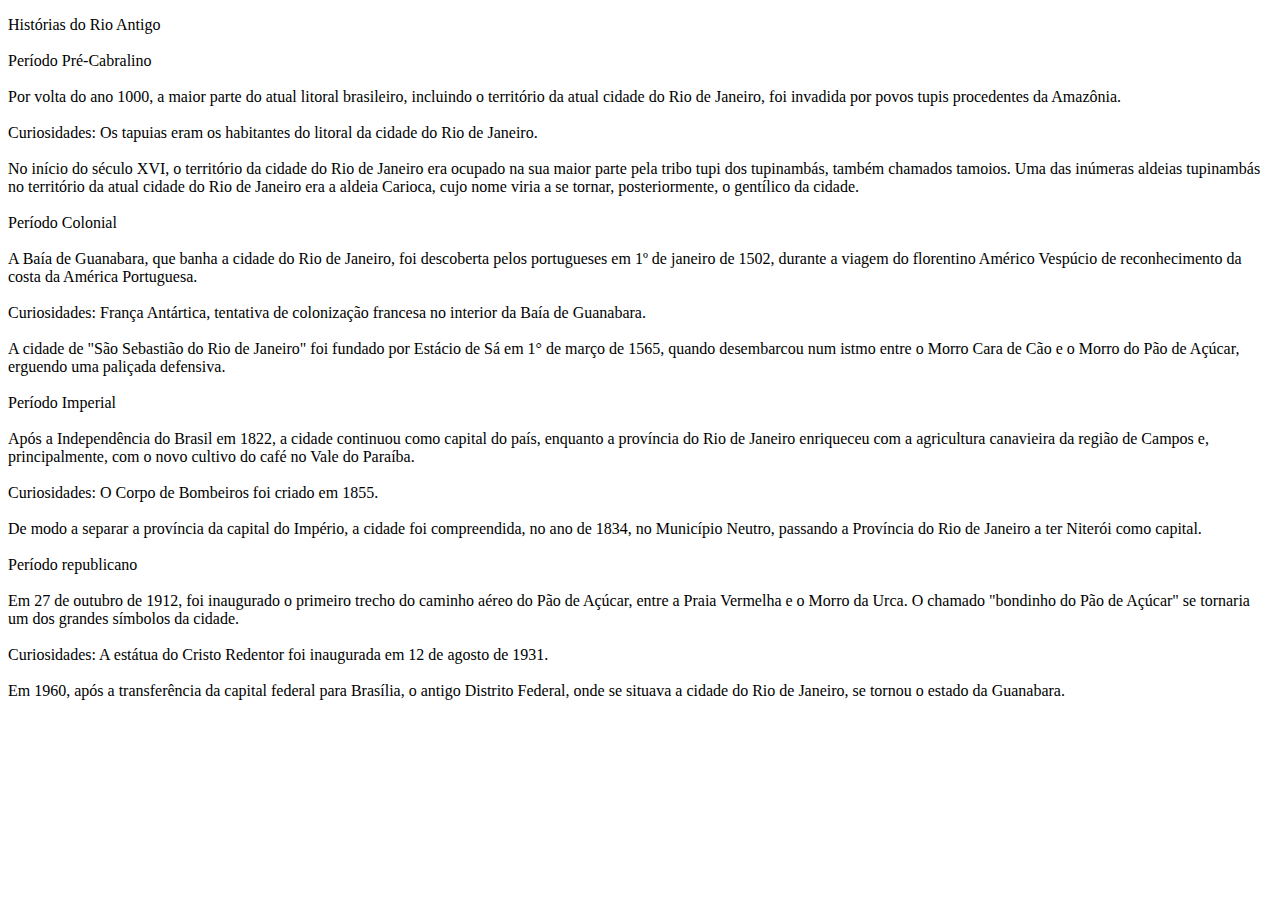
==== index.html @ 3008c5a7 "gitignore atualizado" ====
<!DOCTYPE html>
<html lang="pt-br">
<head>
    <meta charset="UTF-8">
    <meta name="viewport" content="width=device-width, initial-scale=1.0">
    <title>Rio antigo</title>
</head>
<body>
    <p>
        Histórias do Rio Antigo<br><br>

        Período Pré-Cabralino<br><br>
        Por volta do ano 1000, a maior parte do atual litoral brasileiro, incluindo o território da atual cidade do Rio de Janeiro, foi invadida por povos tupis procedentes da Amazônia.<br><br>
        
        Curiosidades: Os tapuias eram os habitantes do litoral da cidade do Rio de Janeiro.<br><br>
        
        No início do século XVI, o território da cidade do Rio de Janeiro era ocupado na sua maior parte pela tribo tupi dos tupinambás, também chamados tamoios. Uma das inúmeras aldeias tupinambás no território da atual cidade do Rio de Janeiro era a aldeia Carioca, cujo nome viria a se tornar, posteriormente, o gentílico da cidade.<br><br>
        
        Período Colonial<br><br>
        A Baía de Guanabara, que banha a cidade do Rio de Janeiro, foi descoberta pelos portugueses em 1º de janeiro de 1502, durante a viagem do florentino Américo Vespúcio de reconhecimento da costa da América Portuguesa.<br><br>
        
        Curiosidades: França Antártica, tentativa de colonização francesa no interior da Baía de Guanabara.<br><br>
        
        A cidade de "São Sebastião do Rio de Janeiro" foi fundado por Estácio de Sá em 1° de março de 1565, quando desembarcou num istmo entre o Morro Cara de Cão e o Morro do Pão de Açúcar, erguendo uma paliçada defensiva.<br><br>
        
        Período Imperial<br><br>
        
        Após a Independência do Brasil em 1822, a cidade continuou como capital do país, enquanto a província do Rio de Janeiro enriqueceu com a agricultura canavieira da região de Campos e, principalmente, com o novo cultivo do café no Vale do Paraíba.<br><br>
        
        Curiosidades: O Corpo de Bombeiros foi criado em 1855.<br><br>
        
        De modo a separar a província da capital do Império, a cidade foi compreendida, no ano de 1834, no Município Neutro, passando a Província do Rio de Janeiro a ter Niterói como capital.<br><br>
        
        Período republicano<br><br>
        
        Em 27 de outubro de 1912, foi inaugurado o primeiro trecho do caminho aéreo do Pão de Açúcar, entre a Praia Vermelha e o Morro da Urca. O chamado "bondinho do Pão de Açúcar" se tornaria um dos grandes símbolos da cidade.<br><br>
        
        Curiosidades: A estátua do Cristo Redentor foi inaugurada em 12 de agosto de 1931.<br><br>
        Em 1960, após a transferência da capital federal para Brasília, o antigo Distrito Federal, onde se situava a cidade do Rio de Janeiro, se tornou o estado da Guanabara.<br><br>
    </p>
</body>
</html>
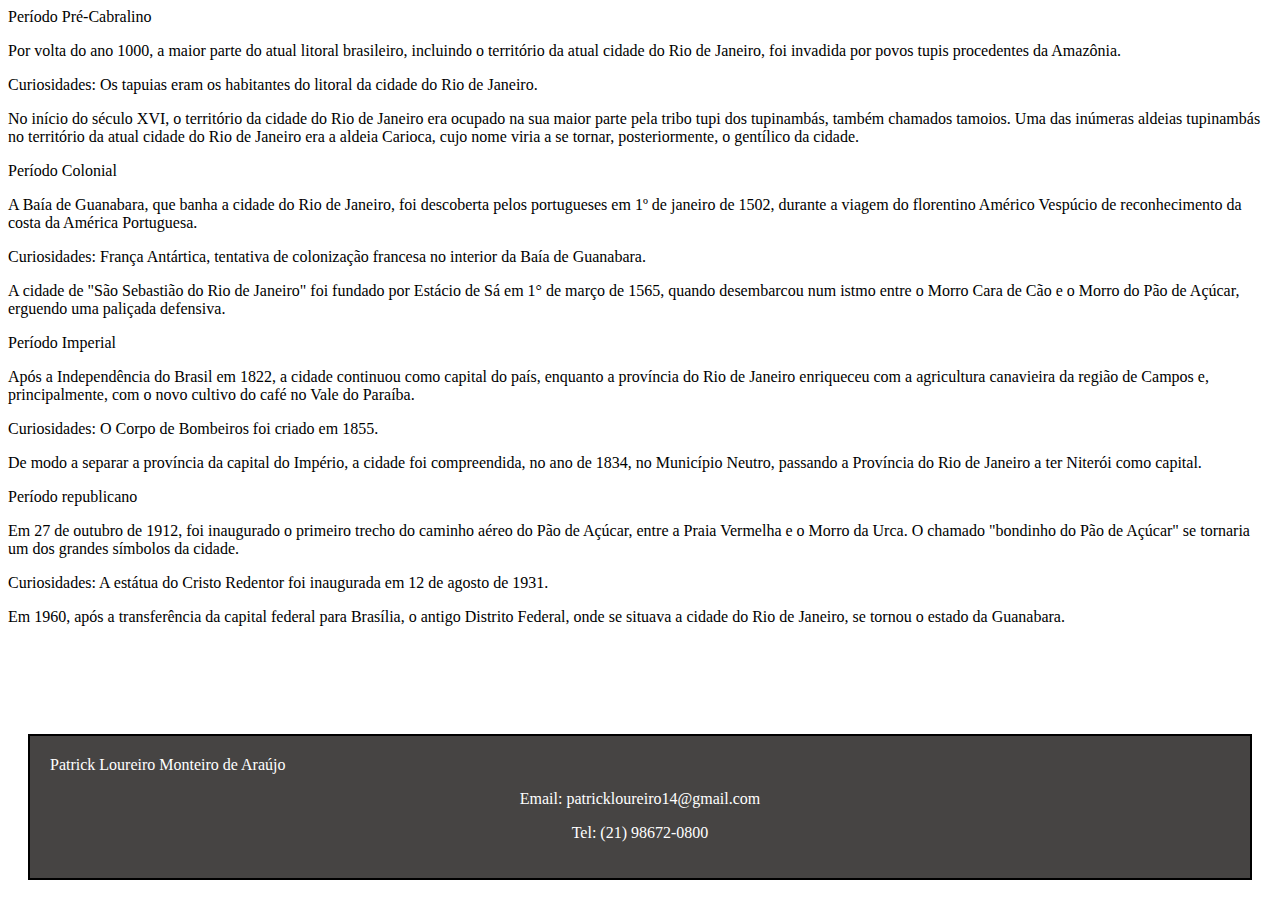
==== commit cb0d2999: "commit final do dia" ====
--- a/index.html
+++ b/index.html
@@ -3,40 +3,70 @@
 <head>
     <meta charset="UTF-8">
     <meta name="viewport" content="width=device-width, initial-scale=1.0">
-    <title>Rio antigo</title>
+    <title>Histórias do Rio Antigo</title>
+    <link href="css/meu_estilo.css" rel="stylesheet">
 </head>
 <body>
-    <p>
-        Histórias do Rio Antigo<br><br>
-
-        Período Pré-Cabralino<br><br>
-        Por volta do ano 1000, a maior parte do atual litoral brasileiro, incluindo o território da atual cidade do Rio de Janeiro, foi invadida por povos tupis procedentes da Amazônia.<br><br>
-        
-        Curiosidades: Os tapuias eram os habitantes do litoral da cidade do Rio de Janeiro.<br><br>
-        
-        No início do século XVI, o território da cidade do Rio de Janeiro era ocupado na sua maior parte pela tribo tupi dos tupinambás, também chamados tamoios. Uma das inúmeras aldeias tupinambás no território da atual cidade do Rio de Janeiro era a aldeia Carioca, cujo nome viria a se tornar, posteriormente, o gentílico da cidade.<br><br>
-        
-        Período Colonial<br><br>
-        A Baía de Guanabara, que banha a cidade do Rio de Janeiro, foi descoberta pelos portugueses em 1º de janeiro de 1502, durante a viagem do florentino Américo Vespúcio de reconhecimento da costa da América Portuguesa.<br><br>
-        
-        Curiosidades: França Antártica, tentativa de colonização francesa no interior da Baía de Guanabara.<br><br>
-        
-        A cidade de "São Sebastião do Rio de Janeiro" foi fundado por Estácio de Sá em 1° de março de 1565, quando desembarcou num istmo entre o Morro Cara de Cão e o Morro do Pão de Açúcar, erguendo uma paliçada defensiva.<br><br>
-        
-        Período Imperial<br><br>
-        
-        Após a Independência do Brasil em 1822, a cidade continuou como capital do país, enquanto a província do Rio de Janeiro enriqueceu com a agricultura canavieira da região de Campos e, principalmente, com o novo cultivo do café no Vale do Paraíba.<br><br>
-        
-        Curiosidades: O Corpo de Bombeiros foi criado em 1855.<br><br>
-        
-        De modo a separar a província da capital do Império, a cidade foi compreendida, no ano de 1834, no Município Neutro, passando a Província do Rio de Janeiro a ter Niterói como capital.<br><br>
-        
-        Período republicano<br><br>
-        
-        Em 27 de outubro de 1912, foi inaugurado o primeiro trecho do caminho aéreo do Pão de Açúcar, entre a Praia Vermelha e o Morro da Urca. O chamado "bondinho do Pão de Açúcar" se tornaria um dos grandes símbolos da cidade.<br><br>
-        
-        Curiosidades: A estátua do Cristo Redentor foi inaugurada em 12 de agosto de 1931.<br><br>
-        Em 1960, após a transferência da capital federal para Brasília, o antigo Distrito Federal, onde se situava a cidade do Rio de Janeiro, se tornou o estado da Guanabara.<br><br>
-    </p>
+    <main>
+        <section id="precabalino" class="background">
+            <header>Período Pré-Cabralino</header>
+            <p>
+                Por volta do ano 1000, a maior parte do atual litoral brasileiro, incluindo o território da atual cidade do Rio de Janeiro, foi invadida por povos tupis procedentes da Amazônia.
+            </p>
+            <p>
+                Curiosidades: Os tapuias eram os habitantes do litoral da cidade do Rio de Janeiro.
+            </p>
+            <p>
+                No início do século XVI, o território da cidade do Rio de Janeiro era ocupado na sua maior parte pela tribo tupi dos tupinambás, também chamados tamoios. Uma das inúmeras aldeias tupinambás no território da atual cidade do Rio de Janeiro era a aldeia Carioca, cujo nome viria a se tornar, posteriormente, o gentílico da cidade.
+            </p>
+        </section>
+        <section id="Colonial" class="background">
+            <header>Período Colonial</header>
+            <p>
+                A Baía de Guanabara, que banha a cidade do Rio de Janeiro, foi descoberta pelos portugueses em 1º de janeiro de 1502, durante a viagem do florentino Américo Vespúcio de reconhecimento da costa da América Portuguesa.
+            </p>
+            <p>
+                Curiosidades: França Antártica, tentativa de colonização francesa no interior da Baía de Guanabara.
+            </p>
+            <p>
+                A cidade de "São Sebastião do Rio de Janeiro" foi fundado por Estácio de Sá em 1° de março de 1565, quando desembarcou num istmo entre o Morro Cara de Cão e o Morro do Pão de Açúcar, erguendo uma paliçada defensiva.
+            </p>
+        </section>
+        <section id="Imperial" class="background">
+            <header>Período Imperial</header>
+            <p>
+                Após a Independência do Brasil em 1822, a cidade continuou como capital do país, enquanto a província do Rio de Janeiro enriqueceu com a agricultura canavieira da região de Campos e, principalmente, com o novo cultivo do café no Vale do Paraíba.
+            </p>
+            <p>
+                Curiosidades: O Corpo de Bombeiros foi criado em 1855.
+            </p>
+            <p>
+                De modo a separar a província da capital do Império, a cidade foi compreendida, no ano de 1834, no Município Neutro, passando a Província do Rio de Janeiro a ter Niterói como capital.
+            </p>
+        </section>
+        <section id="republicano" class="background">
+            <header>Período republicano</header>
+            <p>
+                Em 27 de outubro de 1912, foi inaugurado o primeiro trecho do caminho aéreo do Pão de Açúcar, entre a Praia Vermelha e o Morro da Urca. O chamado "bondinho do Pão de Açúcar" se tornaria um dos grandes símbolos da cidade.
+            </p>
+            <p>
+                Curiosidades: A estátua do Cristo Redentor foi inaugurada em 12 de agosto de 1931.
+            </p>
+            <p>
+                Em 1960, após a transferência da capital federal para Brasília, o antigo Distrito Federal, onde se situava a cidade do Rio de Janeiro, se tornou o estado da Guanabara.
+            </p>
+        </section>
+    </main>
+    <br>
+    <br>
+    <br>
+    <br>
+    <footer>
+        <section style="background-color: rgb(70, 68, 67); color: white; border: 2px solid black; margin: 20px; padding: 20px;">
+        <header>Patrick Loureiro Monteiro de Araújo</header>
+        <p style="text-align: center;">Email: patrickloureiro14@gmail.com</p>
+        <p style="text-align: center;">Tel: (21) 98672-0800</p>
+    </section>
+    </footer>
 </body>
 </html>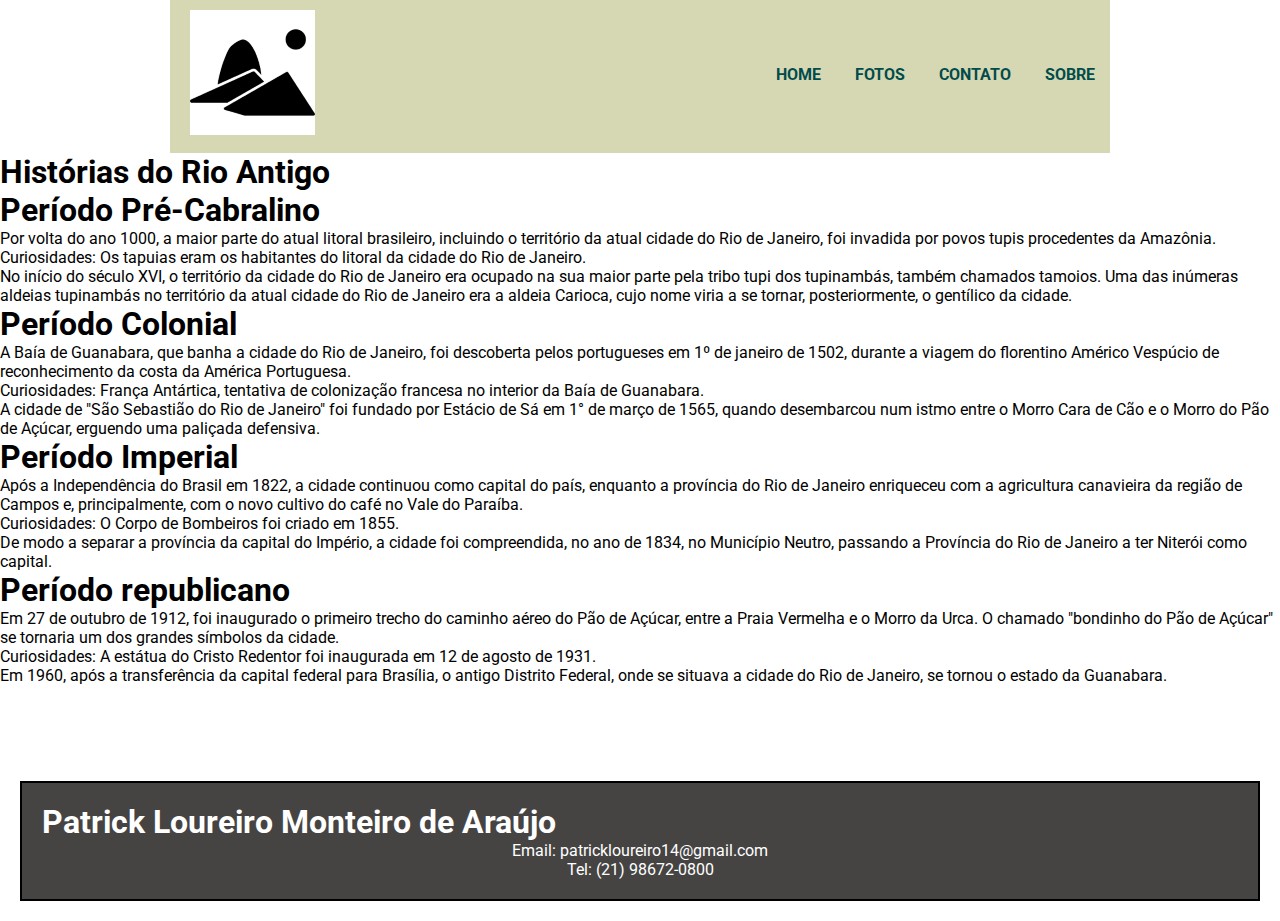
==== commit 59f8d32b: "Criacao do menu principal e paginas do rio antigo" ====
--- a/index.html
+++ b/index.html
@@ -5,11 +5,33 @@
     <meta name="viewport" content="width=device-width, initial-scale=1.0">
     <title>Histórias do Rio Antigo</title>
     <link href="css/meu_estilo.css" rel="stylesheet">
+    <link rel="stylesheet" href="css/menu_logo.css">
+    <link rel="shortcut icon" href="img/python_16.png">
+
 </head>
 <body>
+    <header class="cabecalho">
+        <div class="caixa">
+            <h1 class="logo">
+                <img src="img/rioicon_125x125.png" alt="Logo do site">
+            </h1>
+            <nav class="hmenu">
+                <ul>
+                    <li><a href="index.html">Home</a></li>
+                    <li><a href="fotos.html">Fotos</a></li>
+                    <li><a href="contatos.html">Contato</a></li>
+                    <li><a href="sobre.html">Sobre</a></li>
+                </ul>
+
+            </nav>
+        </div>
+    </header>
     <main>
+        <div>
+            <h1>Histórias do Rio Antigo</h1>
+        </div>
         <section id="precabalino" class="background">
-            <header>Período Pré-Cabralino</header>
+            <h1>Período Pré-Cabralino</h1>
             <p>
                 Por volta do ano 1000, a maior parte do atual litoral brasileiro, incluindo o território da atual cidade do Rio de Janeiro, foi invadida por povos tupis procedentes da Amazônia.
             </p>
@@ -21,7 +43,7 @@
             </p>
         </section>
         <section id="Colonial" class="background">
-            <header>Período Colonial</header>
+            <h1>Período Colonial</h1>
             <p>
                 A Baía de Guanabara, que banha a cidade do Rio de Janeiro, foi descoberta pelos portugueses em 1º de janeiro de 1502, durante a viagem do florentino Américo Vespúcio de reconhecimento da costa da América Portuguesa.
             </p>
@@ -33,7 +55,7 @@
             </p>
         </section>
         <section id="Imperial" class="background">
-            <header>Período Imperial</header>
+            <h1>Período Imperial</h1>
             <p>
                 Após a Independência do Brasil em 1822, a cidade continuou como capital do país, enquanto a província do Rio de Janeiro enriqueceu com a agricultura canavieira da região de Campos e, principalmente, com o novo cultivo do café no Vale do Paraíba.
             </p>
@@ -45,7 +67,7 @@
             </p>
         </section>
         <section id="republicano" class="background">
-            <header>Período republicano</header>
+            <h1>Período republicano</h1>
             <p>
                 Em 27 de outubro de 1912, foi inaugurado o primeiro trecho do caminho aéreo do Pão de Açúcar, entre a Praia Vermelha e o Morro da Urca. O chamado "bondinho do Pão de Açúcar" se tornaria um dos grandes símbolos da cidade.
             </p>
@@ -63,7 +85,7 @@
     <br>
     <footer>
         <section style="background-color: rgb(70, 68, 67); color: white; border: 2px solid black; margin: 20px; padding: 20px;">
-        <header>Patrick Loureiro Monteiro de Araújo</header>
+        <h1>Patrick Loureiro Monteiro de Araújo</h1>
         <p style="text-align: center;">Email: patrickloureiro14@gmail.com</p>
         <p style="text-align: center;">Tel: (21) 98672-0800</p>
     </section>
--- a/css/menu_logo.css
+++ b/css/menu_logo.css
@@ -0,0 +1,51 @@
+
+@import url('https://fonts.googleapis.com/css2?family=Roboto:ital,wght@0,100..900;1,100..900&display=swap');
+
+* {
+    margin: 0 auto;
+    padding: 0;
+    box-sizing: border-box;
+    font-family: 'roboto', sans-serif;
+}
+
+.cabecalho {
+    background-color: rgb(213, 216, 179);
+    padding: 10px 0;
+    width: 940px;
+}
+
+.caixa {
+    width: 940px;
+    position: relative;
+    margin: auto;
+}
+
+.logo {
+    padding-left: 20px;
+}
+
+.hmenu {
+    position: absolute;
+    top: 55px;
+    right: 0;
+}
+
+.hmenu ul li {
+    display: inline;
+    margin: 0 0 0 15px;
+
+}
+
+.hmenu ul li a {
+    color:  #024b4b;
+    text-decoration: none;
+    text-transform: uppercase;
+    font-weight: bold;
+    margin-right: 15px;
+}
+
+.hmenu ul li a:hover {
+    color: rgb(224, 134, 30);
+    border-bottom: 1px solid rgb(224, 134, 30);
+}
+
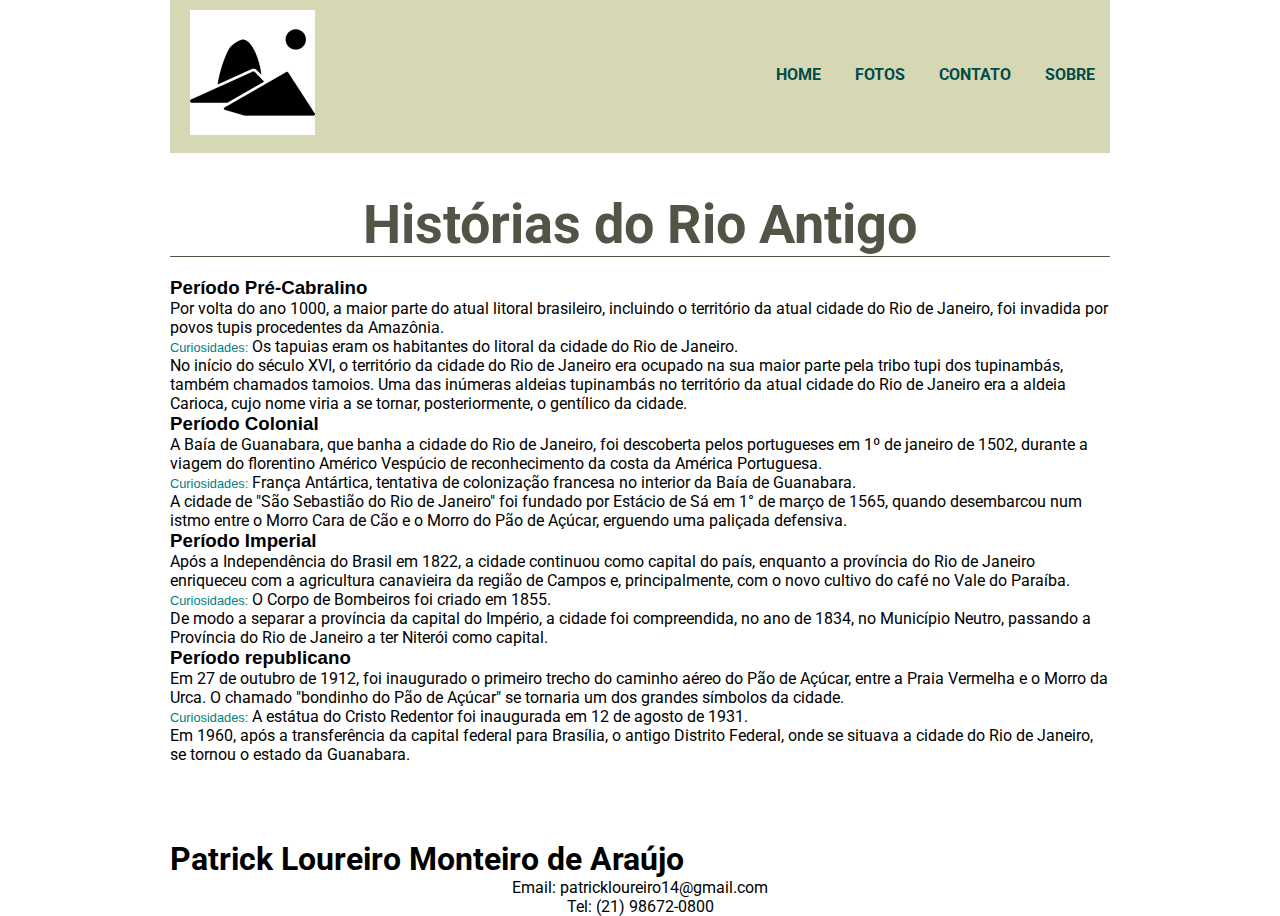
==== commit 51896a53: "ajustes no arquivo "index.html" (pagina principal)" ====
--- a/index.html
+++ b/index.html
@@ -6,6 +6,7 @@
     <title>Histórias do Rio Antigo</title>
     <link href="css/meu_estilo.css" rel="stylesheet">
     <link rel="stylesheet" href="css/menu_logo.css">
+    <link rel="stylesheet" href="css/rioantigo.css">
     <link rel="shortcut icon" href="img/python_16.png">
 
 </head>
@@ -26,53 +27,53 @@
             </nav>
         </div>
     </header>
-    <main>
-        <div>
-            <h1>Histórias do Rio Antigo</h1>
+    <main class="conteudo-principal">
+        <div class="titulo-principal">
+            <h2>Histórias do Rio Antigo</h2>
         </div>
-        <section id="precabalino" class="background">
-            <h1>Período Pré-Cabralino</h1>
+        <section id="precabalino" class="background" class="conteudo-secao">
+            <h3 class="cabecalho-secao">Período Pré-Cabralino</h3>
             <p>
                 Por volta do ano 1000, a maior parte do atual litoral brasileiro, incluindo o território da atual cidade do Rio de Janeiro, foi invadida por povos tupis procedentes da Amazônia.
             </p>
             <p>
-                Curiosidades: Os tapuias eram os habitantes do litoral da cidade do Rio de Janeiro.
+                <span class="titulo-curiosidade">Curiosidades:</span> Os tapuias eram os habitantes do litoral da cidade do Rio de Janeiro.
             </p>
             <p>
                 No início do século XVI, o território da cidade do Rio de Janeiro era ocupado na sua maior parte pela tribo tupi dos tupinambás, também chamados tamoios. Uma das inúmeras aldeias tupinambás no território da atual cidade do Rio de Janeiro era a aldeia Carioca, cujo nome viria a se tornar, posteriormente, o gentílico da cidade.
             </p>
         </section>
-        <section id="Colonial" class="background">
-            <h1>Período Colonial</h1>
+        <section id="Colonial" class="background" class="conteudo-secao">
+            <h3 class="cabecalho-secao">Período Colonial</h3>
             <p>
                 A Baía de Guanabara, que banha a cidade do Rio de Janeiro, foi descoberta pelos portugueses em 1º de janeiro de 1502, durante a viagem do florentino Américo Vespúcio de reconhecimento da costa da América Portuguesa.
             </p>
             <p>
-                Curiosidades: França Antártica, tentativa de colonização francesa no interior da Baía de Guanabara.
+                <span class="titulo-curiosidade">Curiosidades:</span> França Antártica, tentativa de colonização francesa no interior da Baía de Guanabara.
             </p>
             <p>
                 A cidade de "São Sebastião do Rio de Janeiro" foi fundado por Estácio de Sá em 1° de março de 1565, quando desembarcou num istmo entre o Morro Cara de Cão e o Morro do Pão de Açúcar, erguendo uma paliçada defensiva.
             </p>
         </section>
-        <section id="Imperial" class="background">
-            <h1>Período Imperial</h1>
+        <section id="Imperial" class="background" class="conteudo-secao">
+            <h3 class="cabecalho-secao">Período Imperial</h3>
             <p>
                 Após a Independência do Brasil em 1822, a cidade continuou como capital do país, enquanto a província do Rio de Janeiro enriqueceu com a agricultura canavieira da região de Campos e, principalmente, com o novo cultivo do café no Vale do Paraíba.
             </p>
             <p>
-                Curiosidades: O Corpo de Bombeiros foi criado em 1855.
+                <span class="titulo-curiosidade">Curiosidades:</span> O Corpo de Bombeiros foi criado em 1855.
             </p>
             <p>
                 De modo a separar a província da capital do Império, a cidade foi compreendida, no ano de 1834, no Município Neutro, passando a Província do Rio de Janeiro a ter Niterói como capital.
             </p>
         </section>
-        <section id="republicano" class="background">
-            <h1>Período republicano</h1>
+        <section id="republicano" class="background" class="conteudo-secao">
+            <h3 class="cabecalho-secao">Período republicano</h3>
             <p>
                 Em 27 de outubro de 1912, foi inaugurado o primeiro trecho do caminho aéreo do Pão de Açúcar, entre a Praia Vermelha e o Morro da Urca. O chamado "bondinho do Pão de Açúcar" se tornaria um dos grandes símbolos da cidade.
             </p>
             <p>
-                Curiosidades: A estátua do Cristo Redentor foi inaugurada em 12 de agosto de 1931.
+                <span class="titulo-curiosidade">Curiosidades:</span> A estátua do Cristo Redentor foi inaugurada em 12 de agosto de 1931.
             </p>
             <p>
                 Em 1960, após a transferência da capital federal para Brasília, o antigo Distrito Federal, onde se situava a cidade do Rio de Janeiro, se tornou o estado da Guanabara.
@@ -83,9 +84,9 @@
     <br>
     <br>
     <br>
-    <footer>
-        <section style="background-color: rgb(70, 68, 67); color: white; border: 2px solid black; margin: 20px; padding: 20px;">
-        <h1>Patrick Loureiro Monteiro de Araújo</h1>
+    <footer class="rodape-principal">
+        <section >
+        <h1 class="centralizar">Patrick Loureiro Monteiro de Araújo</h1>
         <p style="text-align: center;">Email: patrickloureiro14@gmail.com</p>
         <p style="text-align: center;">Tel: (21) 98672-0800</p>
     </section>
--- a/css/menu_logo.css
+++ b/css/menu_logo.css
@@ -49,3 +49,7 @@
     border-bottom: 1px solid rgb(224, 134, 30);
 }
 
+.conteudo-principal, .rodape-principal {
+    width: 940px;
+
+}--- a/css/rioantigo.css
+++ b/css/rioantigo.css
@@ -0,0 +1,32 @@
+@import url('https://fonts.googleapis.com/css2?family=Arima:wght@100..700&family=Roboto:ital,wght@0,100..900;1,100..900&display=swap');
+
+
+.titulo-principal {
+    font-family: 'arima', cursive;
+    color: rgb(81, 85, 70);
+    margin: 20px 0;
+    padding: 20px 0 0 0;
+    text-align: center;
+    font-size: 36px;
+    border-bottom: 1px solid rgb(81, 85, 70);
+  }
+
+  .cabecalho-secao {
+    font-family: 'Lucida Sans', 'Lucida Sans Regular', 'Lucida Grande', 'Lucida Sans Unicode', Geneva, Verdana, sans-serif;
+    /* color: #a196a7; */
+  }
+
+  .titulo-curiosidade {
+    font-family: Impact, Haettenschweiler, 'Arial Narrow Bold', sans-serif;
+    color: teal;
+    font-size: .8rem;
+  }
+
+  .conteudo-secao {
+    padding: 10px;
+  }
+
+  .conteudo-secao p {
+    padding: 5px 0 5px 0; /*padding: 5px 0;*/
+    text-align: justify;
+  }
